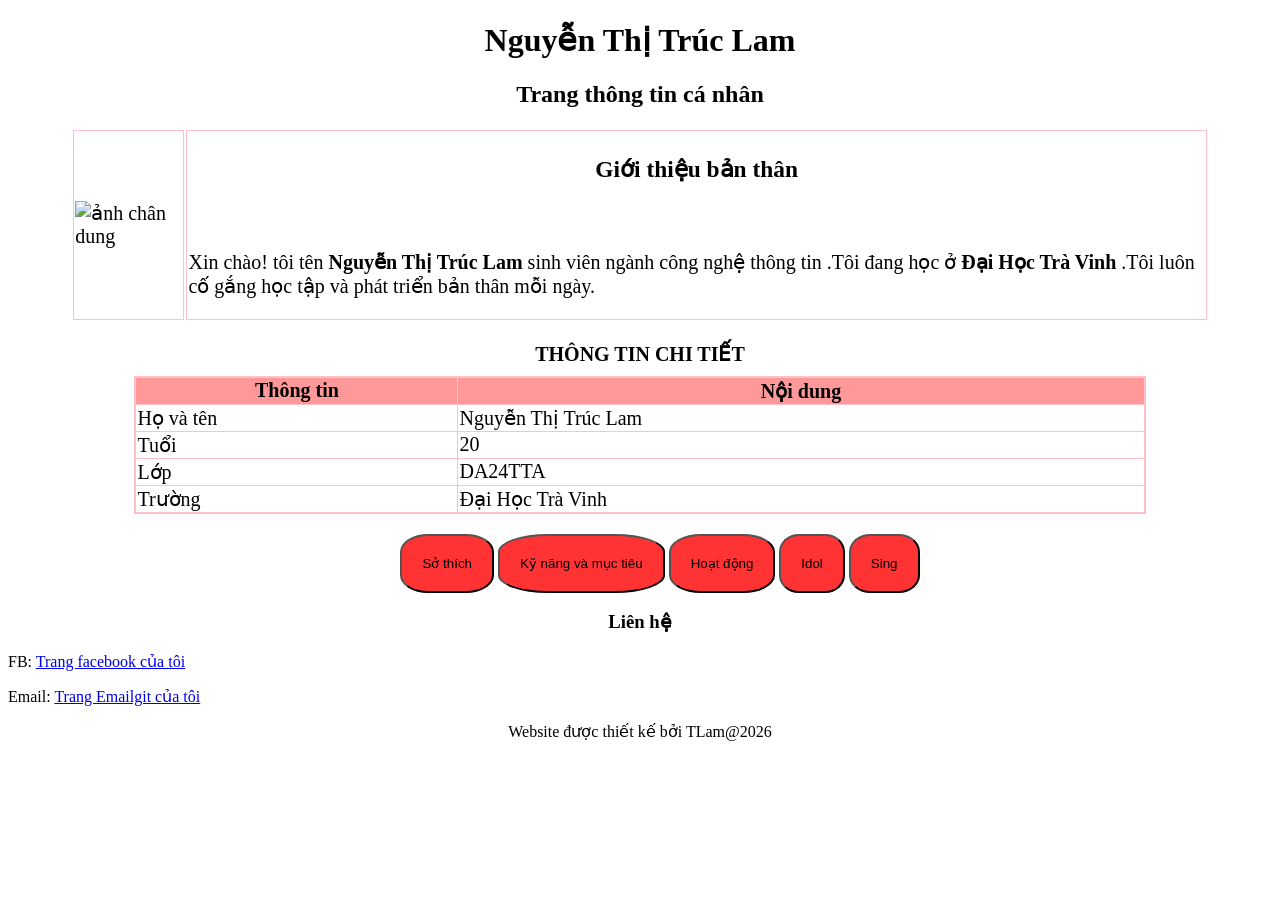
==== index.html @ 5db45e0d "up date project" ====
﻿<!DOCTYPE html>
<html lang ="vi">
	<head>
		<title>THIẾT KẾ WEB</title>
		<meta charset= "utf-8">
		<link rel="stylesheet" href="./css/style.css">
	</head>
	<body>
		<h1>Nguyễn Thị Trúc Lam</h1>
		<h2>Trang thông tin cá nhân </h2>
		<table class= " avt">
			<tr>
				<td>		
					<div><img width="200" height="200"src="assets/images/avt.jpg" alt="ảnh chân dung"></div>
				</td>
				<td>
					<h3> Giới thiệu bản thân </h3><br>
					<p> Xin chào! tôi tên <b>Nguyễn Thị Trúc Lam</b> sinh viên ngành công nghệ thông tin .Tôi đang học ở <b>Đại Học Trà Vinh</b> .Tôi luôn cố gắng học tập và phát triển bản thân mỗi ngày.</p>
				</td>
				
			</tr>
		</table>
		
		<table class="TT" >
		<caption>Thông Tin Chi Tiết </caption>
			<tr>
				<th>Thông tin</th>
				<th>Nội dung </th>
			</tr>
			<tr>
				<td>Họ và tên</td>
				<td>Nguyễn Thị Trúc Lam </td>
			</tr>
			<tr>
				<td>Tuổi</td>
				<td>20 </td>
			</tr>
			<tr>
				<td>Lớp</td>
				<td>DA24TTA </td>
			</tr>
			<tr>
				<td>Trường</td>
				<td>Đại Học Trà Vinh </td>
			</tr>
		</table>
		
		<ul style="list-style-type:none;">	
			<button><li>Sở thích </li></button>
			<button><li> Kỹ năng và mục tiêu</li></button>
			<button><li> Hoạt động</li></button>
			<button><li> Idol</li></button>
			<button><li> Sing</li></button>
			
			
		</ul>
		
		<h3> Liên hệ  </h3>
		<p> FB: <a href="#" > Trang facebook của tôi</a></p>
		<p> Email: <a href="#" > Trang Emailgit  của tôi</a></p>
		<footer>
				<p style="text-align: center;">Website được thiết kế bởi TLam@2026</p>
		</footer>
	</body>
	

</html>
---- css/style.css ----
﻿avt.td,th{
	border: 2px solid pink;
}

caption{
	 text-transform: uppercase;
     margin-bottom: 10px;
	 font-weight: bold;
}
.TT{
	border-collapse: collapse;
	border: 2px solid pink;
	margin: 20px auto;
	font-size:20px;
	width: 80%;
}
.avt{
	margin: 10px auto;
	font-size:20px;
	width: 90%;
}
TT.tr,td{
	border: 1px solid pink;
}
th{
	background-color: rgba(255, 0, 0, 0.4);
	border: 1px solid pink;
}
tr:hover{
	background-color:hsla(0, 100%, 70%, 0.3);
}
button{
	padding: 20px;
	border-radius: 30%;
	background: rgba(255, 0, 0, 0.8);
	text-color: weight;
}
ul{
	text-align:center;
}


h1,h2,h3{
	text-align:center;
}
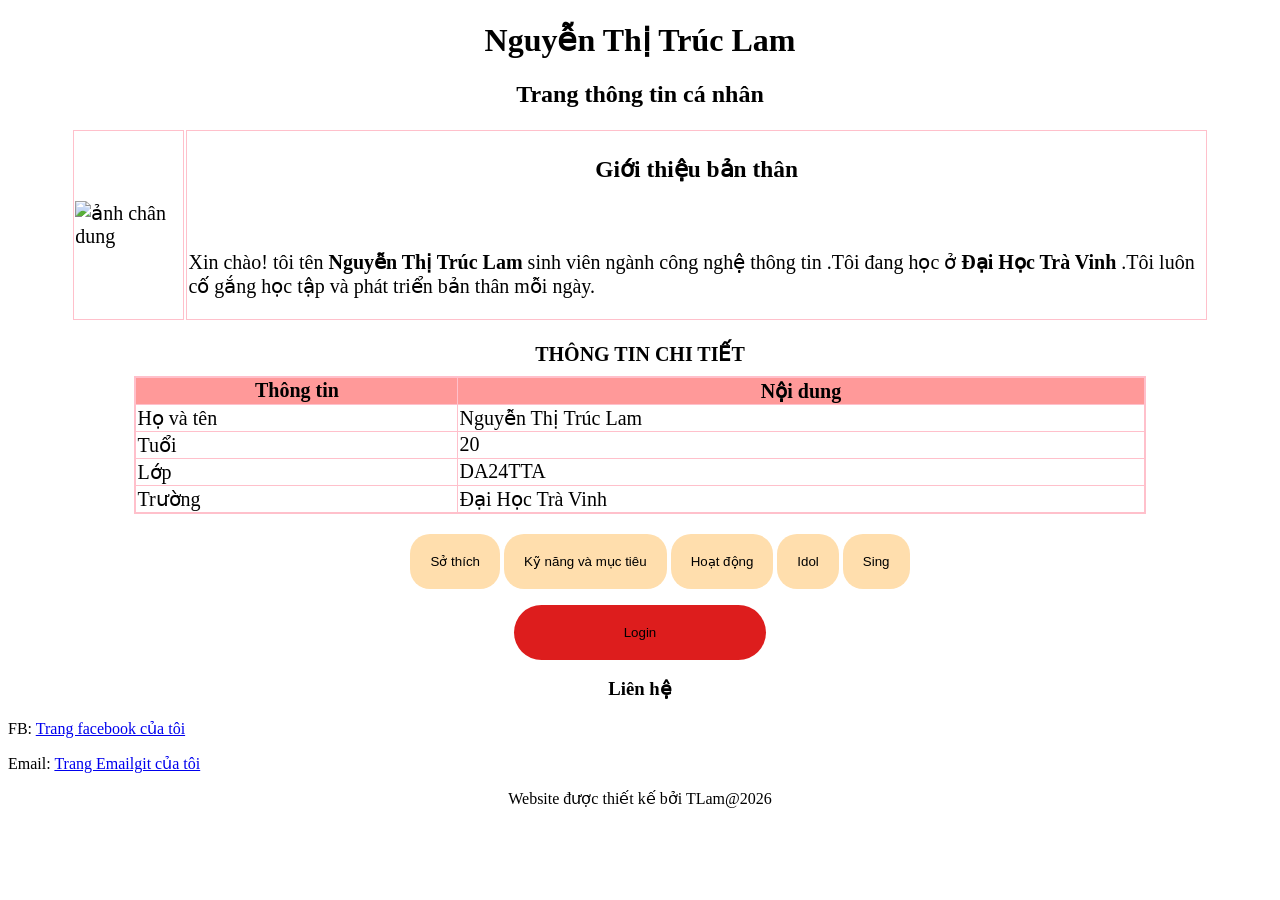
==== commit 71c0ef35: "update project" ====
--- a/index.html
+++ b/index.html
@@ -3,7 +3,7 @@
 	<head>
 		<title>THIẾT KẾ WEB</title>
 		<meta charset= "utf-8">
-		<link rel="stylesheet" href="./css/style.css">
+		<link rel="stylesheet" href="./css/style1.css">
 	</head>
 	<body>
 		<h1>Nguyễn Thị Trúc Lam</h1>
@@ -51,10 +51,10 @@
 			<button><li> Hoạt động</li></button>
 			<button><li> Idol</li></button>
 			<button><li> Sing</li></button>
-			
-			
 		</ul>
-		
+		<center>
+		<button id="Login">Login</button>
+		</center>
 		<h3> Liên hệ  </h3>
 		<p> FB: <a href="#" > Trang facebook của tôi</a></p>
 		<p> Email: <a href="#" > Trang Emailgit  của tôi</a></p>
--- a/css/style1.css
+++ b/css/style1.css
@@ -0,0 +1,49 @@
+﻿avt.td,th{
+	border: 2px solid pink;
+}
+
+caption{
+	 text-transform: uppercase;
+     margin-bottom: 10px;
+	 font-weight: bold;
+}
+.TT{
+	border-collapse: collapse;
+	border: 2px solid pink;
+	margin: 20px auto;
+	font-size:20px;
+	width: 80%;
+}
+.avt{
+	margin: 10px auto;
+	font-size:20px;
+	width: 90%;
+}
+TT.tr,td{
+	border: 1px solid pink;
+}
+th{
+	background-color: rgba(255, 0, 0, 0.4);
+	border: 1px solid pink;
+}
+tr:hover{
+	background-color:hsla(0, 100%, 70%, 0.3);
+}
+button{
+	padding: 20px;
+	border-radius: 20px;
+	background:navajowhite;
+	text-color: weight;
+	border: none;
+}
+ul{
+	text-align:center;
+}
+h1,h2,h3{
+	text-align:center;
+}
+button#Login{
+	background-color: rgb(221, 29, 29);
+	border-radius: 50px;
+	width: 20%	;
+}
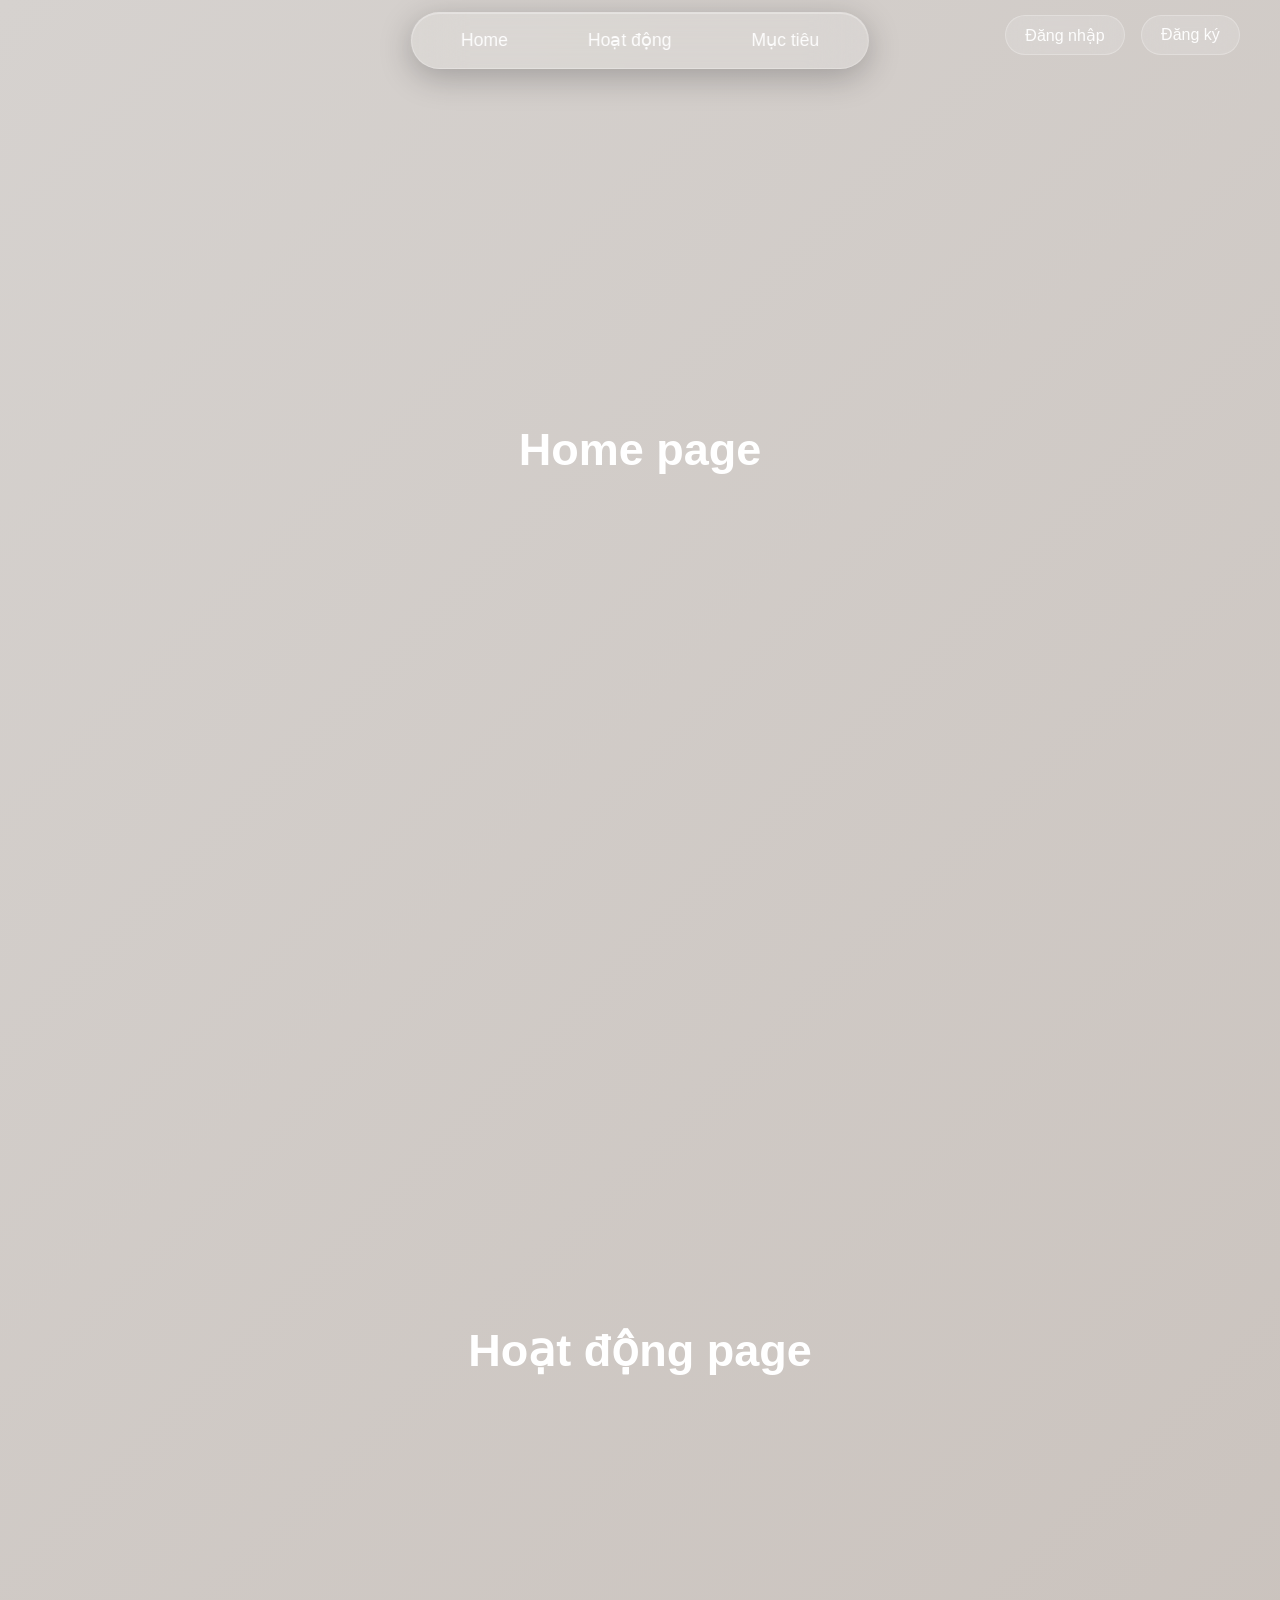
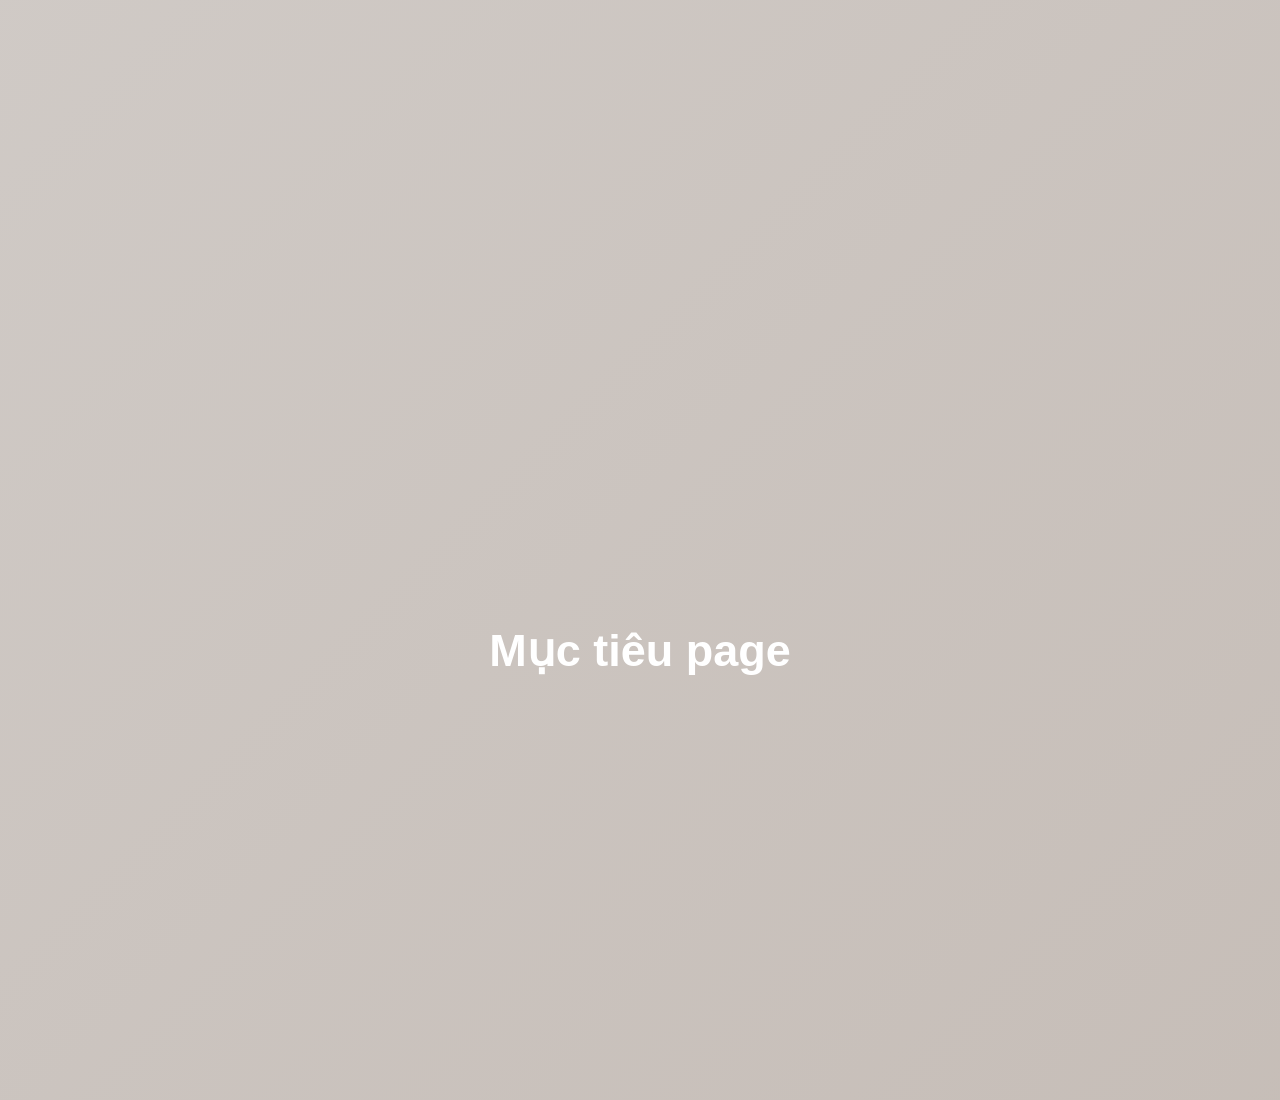
==== commit c60a45bb: "update P" ====
--- a/index.html
+++ b/index.html
@@ -1,67 +1,25 @@
-﻿<!DOCTYPE html>
+﻿<DOCTYPE html>
 <html lang ="vi">
 	<head>
-		<title>THIẾT KẾ WEB</title>
-		<meta charset= "utf-8">
-		<link rel="stylesheet" href="./css/style1.css">
+		<title>THÔNG TIN</title>
+		<mate charset= "utf-8">
+		<link rel="stylesheet" href ="./css/style0.css">
 	</head>
 	<body>
-		<h1>Nguyễn Thị Trúc Lam</h1>
-		<h2>Trang thông tin cá nhân </h2>
-		<table class= " avt">
-			<tr>
-				<td>		
-					<div><img width="200" height="200"src="assets/images/avt.jpg" alt="ảnh chân dung"></div>
-				</td>
-				<td>
-					<h3> Giới thiệu bản thân </h3><br>
-					<p> Xin chào! tôi tên <b>Nguyễn Thị Trúc Lam</b> sinh viên ngành công nghệ thông tin .Tôi đang học ở <b>Đại Học Trà Vinh</b> .Tôi luôn cố gắng học tập và phát triển bản thân mỗi ngày.</p>
-				</td>
-				
-			</tr>
-		</table>
-		
-		<table class="TT" >
-		<caption>Thông Tin Chi Tiết </caption>
-			<tr>
-				<th>Thông tin</th>
-				<th>Nội dung </th>
-			</tr>
-			<tr>
-				<td>Họ và tên</td>
-				<td>Nguyễn Thị Trúc Lam </td>
-			</tr>
-			<tr>
-				<td>Tuổi</td>
-				<td>20 </td>
-			</tr>
-			<tr>
-				<td>Lớp</td>
-				<td>DA24TTA </td>
-			</tr>
-			<tr>
-				<td>Trường</td>
-				<td>Đại Học Trà Vinh </td>
-			</tr>
-		</table>
-		
-		<ul style="list-style-type:none;">	
-			<button><li>Sở thích </li></button>
-			<button><li> Kỹ năng và mục tiêu</li></button>
-			<button><li> Hoạt động</li></button>
-			<button><li> Idol</li></button>
-			<button><li> Sing</li></button>
-		</ul>
-		<center>
-		<button id="Login">Login</button>
-		</center>
-		<h3> Liên hệ  </h3>
-		<p> FB: <a href="#" > Trang facebook của tôi</a></p>
-		<p> Email: <a href="#" > Trang Emailgit  của tôi</a></p>
-		<footer>
-				<p style="text-align: center;">Website được thiết kế bởi TLam@2026</p>
-		</footer>
+		<header class="header">
+			<nav class="navbar">
+				<a href="#Home" class="navlink">Home</a>
+				<a href="#Hoạt động" class="navlink">Hoạt động</a>
+				<a href="#Mục tiêu"class="navlink">Mục tiêu </a>
+			</nav>
+			<div class="auth-buttons">
+        		<a href="page2.html" class="btn">Đăng nhập</a>
+        		<a href="page3.html" class="btn">Đăng ký</a>
+    </div>
+		</header>
+		<section id="Home">Home page</section>
+		<section id="Hoạt động">Hoạt động page</section>
+		<section id="Mục tiêu">Mục tiêu page</section>
 	</body>
-	
 
 </html>
--- a/css/style0.css
+++ b/css/style0.css
@@ -0,0 +1,121 @@
+﻿*{
+    padding: 0;
+    margin: 0;
+    box-sizing: border-box;
+}
+html{
+	scroll-behavior: smooth;
+
+}
+body{
+    font-family: 'Segoe UI', Tahoma, Geneva, Verdana, sans-serif;
+    background: linear-gradient(135deg, #d6d2cf, #c1b7b0, #a89f99, #8c8680);
+    background-size: 400% 400%;
+    animation: gradientShift 20s ease infinite;
+    min-height: 100vh;
+    overflow-x: hidden;
+}
+
+@keyframes gradientShift {
+    0% { background-position: 0% 50%; }
+    50% { background-position: 100% 50%; }
+    100% { background-position: 0% 50%; }
+}
+
+.header{
+    position: fixed;
+    top: 25px;
+    left: 0;
+    right: 0;
+    display: flex;
+    align-items: center;
+    justify-content: center; /* căn giữa toàn bộ nội dung */
+    z-index: 1000;
+}
+
+.navbar{
+	margin-top: 30px;
+    display: flex;
+    gap: 2em;
+    padding: 5px 25px;
+    background: rgba(255, 255, 255, 0.15);
+    backdrop-filter: blur(25px);
+    -webkit-backdrop-filter: blur(25px);
+    border-radius: 50px;
+    border: 1px solid rgba(255, 255, 255, 0.25);
+    box-shadow: 
+        0 8px 32px rgba(12, 12, 16, 0.25),
+        inset 0 1px 0 rgba(255, 255, 255, 0.3);
+    position: absolute;
+    left: 50%;
+    transform: translateX(-50%); /* đảm bảo nav luôn ở giữa */
+}
+
+.navlink{
+    color: rgba(255, 255, 255, 0.95);
+    text-decoration: none;
+    font-weight: 500;
+    font-size: 1.1em;
+    padding: 0.75rem 1.5rem;
+    border-radius: 25px;
+    transition: all 0.3s;
+    position: relative;
+    overflow: hidden;
+}
+
+.navlink::before{
+    content: "";
+    position: absolute;
+    top: 0;
+    left: -100%;
+    width: 100%;
+    height: 100%;
+    background: linear-gradient(90deg, transparent, rgba(255,255,255,0.3));
+    transition: left 0.5s;
+}
+
+.navlink:hover::before{ left: 100%; }
+
+.navlink:hover{
+    color: white;
+    background: rgba(255, 255, 255, 0.25);
+    transform: translateY(-2px);
+    box-shadow: 0 10px 25px rgba(0, 0, 0, 0.2);
+}
+
+.auth-buttons{
+	margin-top: 20px;
+    position: absolute;
+    right: 40px; /* cố định góc phải */
+    display: flex;
+    gap: 1em;
+}
+.btn{
+    color: rgba(255, 255, 255, 0.95);
+    text-decoration: none;
+    font-weight: 500;
+    font-size: 1em;
+    padding: 0.6rem 1.2rem;
+    border-radius: 25px;
+    background: rgba(255, 255, 255, 0.15);
+    backdrop-filter: blur(15px);
+    border: 1px solid rgba(255, 255, 255, 0.25);
+    transition: all 0.3s;
+}
+
+.btn:hover{
+    color: white;
+    background: rgba(255, 255, 255, 0.3);
+    transform: translateY(-2px);
+    box-shadow: 0 8px 20px rgba(0,0,0,0.2);
+}
+
+section{
+    height: 100vh;
+    display: flex;
+    justify-content: center;
+    align-items: center;
+    font-size: 45px;
+    font-weight: 600;
+    color: white;
+}
